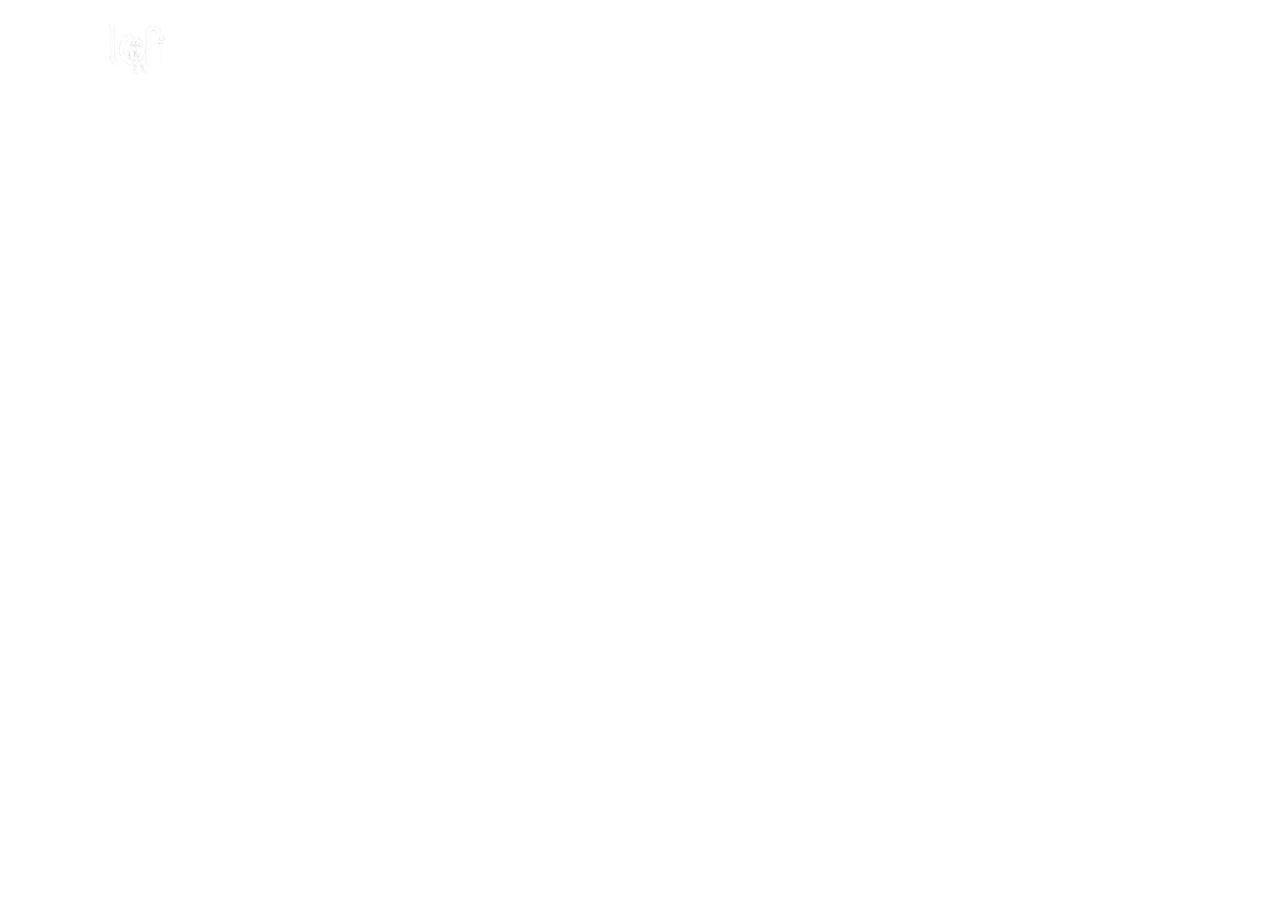
==== index.html @ 7bfb0fdc "second commit" ====
<!DOCTYPE html>
<html lang="en">
  <head>
    <meta charset="UTF-8" />
    <link rel="icon" type="image/x-icon" href="static/assets/icon/favicon.png" />
    <meta http-equiv="X-UA-Compatible" content="IE=edge" />
    <meta name="viewport" content="width=device-width, initial-scale=1.0" />
    <title>Ghibli Park</title>

    <!-- Font Awesome -->
    <link
      href="https://cdnjs.cloudflare.com/ajax/libs/font-awesome/6.1.1/css/all.min.css"
      rel="stylesheet"
    />
    <!-- Bootstrap -->
    <link
      href="https://cdn.jsdelivr.net/npm/bootstrap@5.1.3/dist/css/bootstrap.min.css"
      rel="stylesheet"
    />
    <script src="https://cdn.jsdelivr.net/npm/bootstrap@5.1.3/dist/js/bootstrap.bundle.min.js"></script>
    <!-- CSS Override -->
    <link rel="stylesheet" href="static/assets/override.css" />
    <!-- jQuery -->
    <script src="https://ajax.googleapis.com/ajax/libs/jquery/3.6.0/jquery.min.js"></script>
  </head>
  <body>
    <!-- Header -->
    <header class="content">
      <img src="static/assets/icon/logo.gif" class="logo" />
      <div class="nav-menu">
        <button id="switch-btn">
          <div class="switch-handler"></div>
          <div class="switch-inner">
            <img src="static/assets/icon/night.svg" />
          </div>
        </button>
        <button class="login-btn">Sign up</button>
        <i class="fa-solid fa-share"></i>
        <i class="fa-solid fa-expand"></i>
        <i class="fa-solid fa-bars"></i>
      </div>
    </header>

    <!-- Video -->
    <video class="night-video" autoplay loop muted>
      <source src="static/assets/video/clear-night.mp4" />
    </video>
    <video class="day-video" autoplay loop muted>
      <source src="static/assets/video/sunny-day.mp4" />
    </video>

    <!-- Audio -->
    <audio
      src="static/assets/music/0. Kiki's Delivery Service - Umi No Mieru Machi.mp3"
      loop
    ></audio>

    <!-- Footer -->
    <footer>
      <div class="name-song">
        Song name: Kiki's Delivery Service - Umi No Mieru Machi
      </div>
      <div class="music-player">
        <img src="static/assets/icon/previous.svg" class="prev-btn" />
        <img src="static/assets/icon/stop.svg" class="play_stop-btn" />
        <img src="static/assets/icon/next.svg" class="next-btn" />
      </div>
    </footer>

    <!-- JS -->
    <script src="static/assets/main.js"></script>
  </body>
</html>
---- static/assets/override.css ----
* {
  font-family: Roboto, Arial, Helvetica, sans-serif;
}

/* Header */
header {
  position: absolute;
  width: 100%;
  padding: 0 48px;
  color: white;

  display: flex;
  justify-content: space-between;
}

/* Logo */
.logo {
  height: 100px;
}

/* Nav Menu */
.nav-menu {
  display: flex;
  align-items: center;
  gap: 28px;
}

/* Switch Button */
#switch-btn {
  height: 32px;
  background-color: hsla(0, 0%, 100%, 0.25);
  border: none;
  border-radius: 100px;

  display: flex;
  align-items: center;
  gap: 6px;
}

#switch-btn:hover {
  cursor: pointer;
}

#switch-btn .switch-handler {
  width: 24px;
  height: 24px;
  background-color: #fff;
  border-radius: 100px;
}

#switch-btn .switch-inner img {
  width: 17px;
  height: 17px;
  margin: 3px 0;
}

/* Login Button */
.login-btn {
  border: none;
  border-radius: 8px;
  padding: 6px 16px;

  font-size: 14px;
  background-color: hsla(0, 0%, 100%, 0.25);
  color: #fff;
  font-weight: 500;
  transition: all 0.3s ease;
}

.login-btn:hover {
  opacity: 0.6;
  cursor: pointer;
}

/* Icons */
.nav-menu i {
  font-size: 17px;
  transition: all 0.2s ease-in-out;
}

.nav-menu i:hover {
  opacity: 0.4;
  cursor: pointer;
}

/* Video */
video {
  position: absolute;
  width: 100%;
  height: 100%;
  object-fit: cover;
  z-index: -10;
  transition: opacity 0.5s ease-in-out;
}

.night-video {
  opacity: 1;
}

.day-video {
  opacity: 0;
}

/* Footer */
footer {
  position: absolute;
  bottom: 0;
  width: 100%;
  padding: 24px;
}

.name-song {
  color: #fff;
  position: absolute;
  left: 32px;
  line-height: 54px;
  z-index: -1;
}

.music-player {
  display: flex;
  justify-content: center;
  align-items: center;
  gap: 16px;
}

.music-player .prev-btn,
.music-player .next-btn {
  width: 36px;
  height: 36px;
}

.music-player .play_stop-btn {
  width: 54px;
  height: 54px;
}

.music-player img {
  transition: all 0.2s ease-in-out;
}

.music-player img:hover {
  opacity: 0.3;
  cursor: pointer;
}
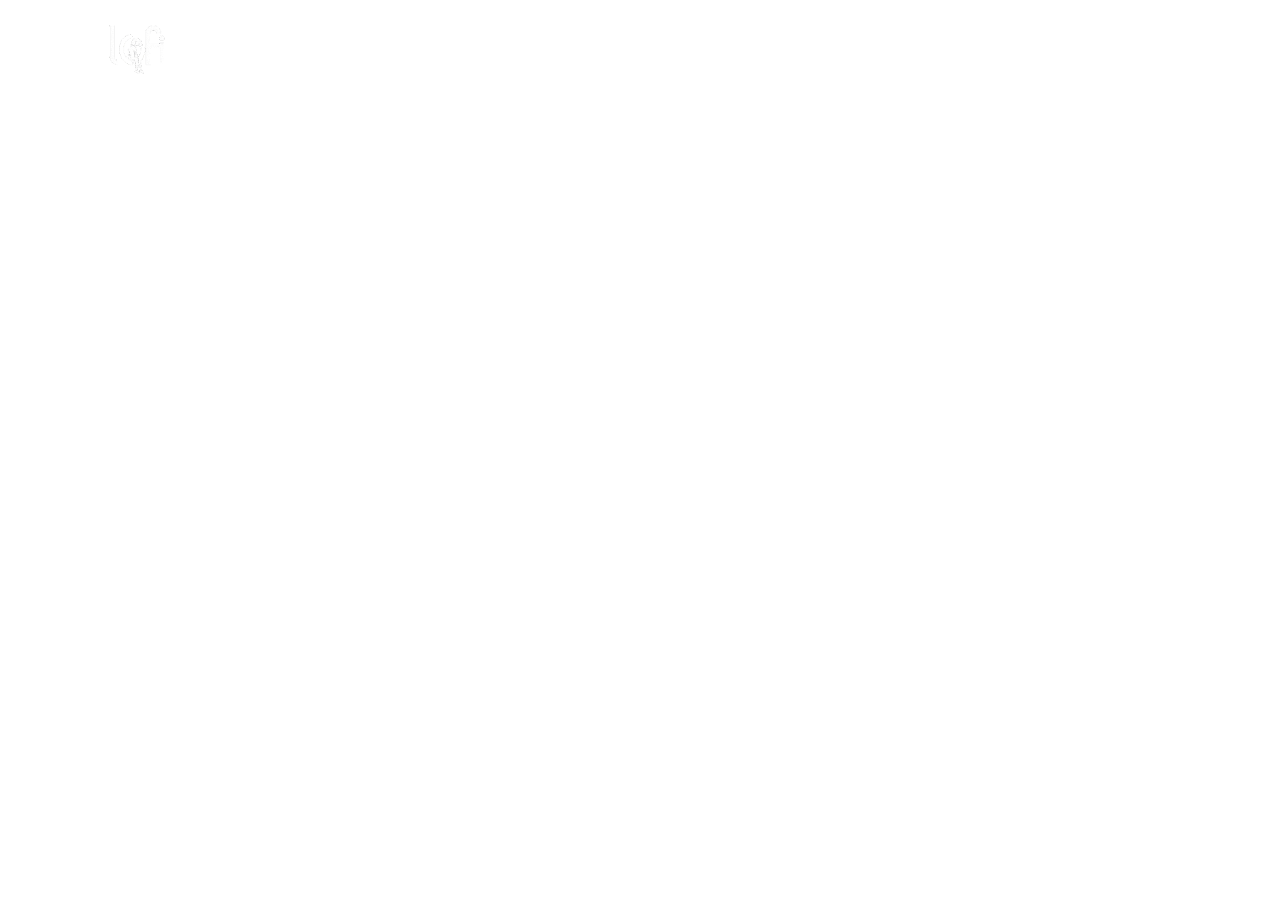
==== commit 27a47ded: "fourth commit" ====
--- a/index.html
+++ b/index.html
@@ -2,7 +2,11 @@
 <html lang="en">
   <head>
     <meta charset="UTF-8" />
-    <link rel="icon" type="image/x-icon" href="static/assets/icon/favicon.png" />
+    <link
+      rel="icon"
+      type="image/x-icon"
+      href="static/assets/icon/favicon.png"
+    />
     <meta http-equiv="X-UA-Compatible" content="IE=edge" />
     <meta name="viewport" content="width=device-width, initial-scale=1.0" />
     <title>Ghibli Park</title>
@@ -52,13 +56,12 @@
     <!-- Audio -->
     <audio
       src="static/assets/music/0. Kiki's Delivery Service - Umi No Mieru Machi.mp3"
-      loop
     ></audio>
 
     <!-- Footer -->
     <footer>
       <div class="name-song">
-        Song name: Kiki's Delivery Service - Umi No Mieru Machi
+        Song name: 1. Kiki's Delivery Service - Umi No Mieru Machi
       </div>
       <div class="music-player">
         <img src="static/assets/icon/previous.svg" class="prev-btn" />
